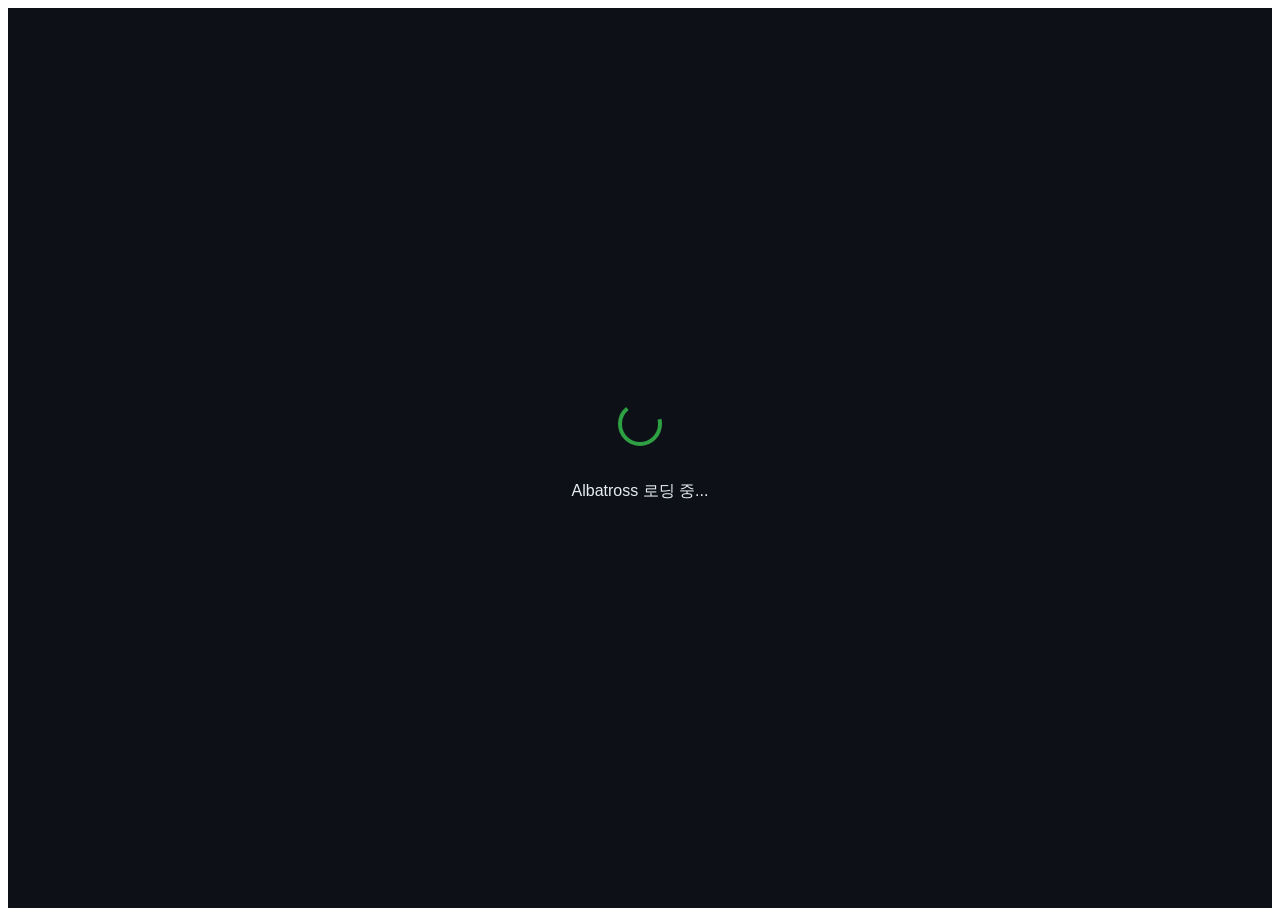
==== Albatross.Web/wwwroot/index.html @ 54dfacfa "Update Albatross.Web/wwwroot/index.html with latest changes" ====
<!doctype html>
<html lang="ko">
  <head>
    <meta charset="utf-8" />
    <meta name="viewport" content="width=device-width, initial-scale=1.0" />
    <meta name="description" content="Albatross - 최신 뉴스를 자동으로 수집하고 한눈에 확인하는 서비스" />
    <title>Albatross 뉴스</title>
    <base href="/" />
    <link href="css/app.css" rel="stylesheet" />
  </head>
  <body>
    <div id="app">
      <div style="display:flex;flex-direction:column;align-items:center;justify-content:center;height:100vh;background:#0d1117;color:#e6edf3;font-family:sans-serif;">
        <svg width="50" height="50" viewBox="0 0 50 50" style="margin-bottom:1rem;animation:spin 1s linear infinite;">
          <circle cx="25" cy="25" r="20" fill="none" stroke="#2ea043" stroke-width="4" stroke-dasharray="80 40"/>
        </svg>
        <style>@keyframes spin{to{transform:rotate(360deg)}}</style>
        <p>Albatross 로딩 중...</p>
      </div>
    </div>
    <script src="_framework/blazor.webassembly.js"></script>
  </body>
</html>
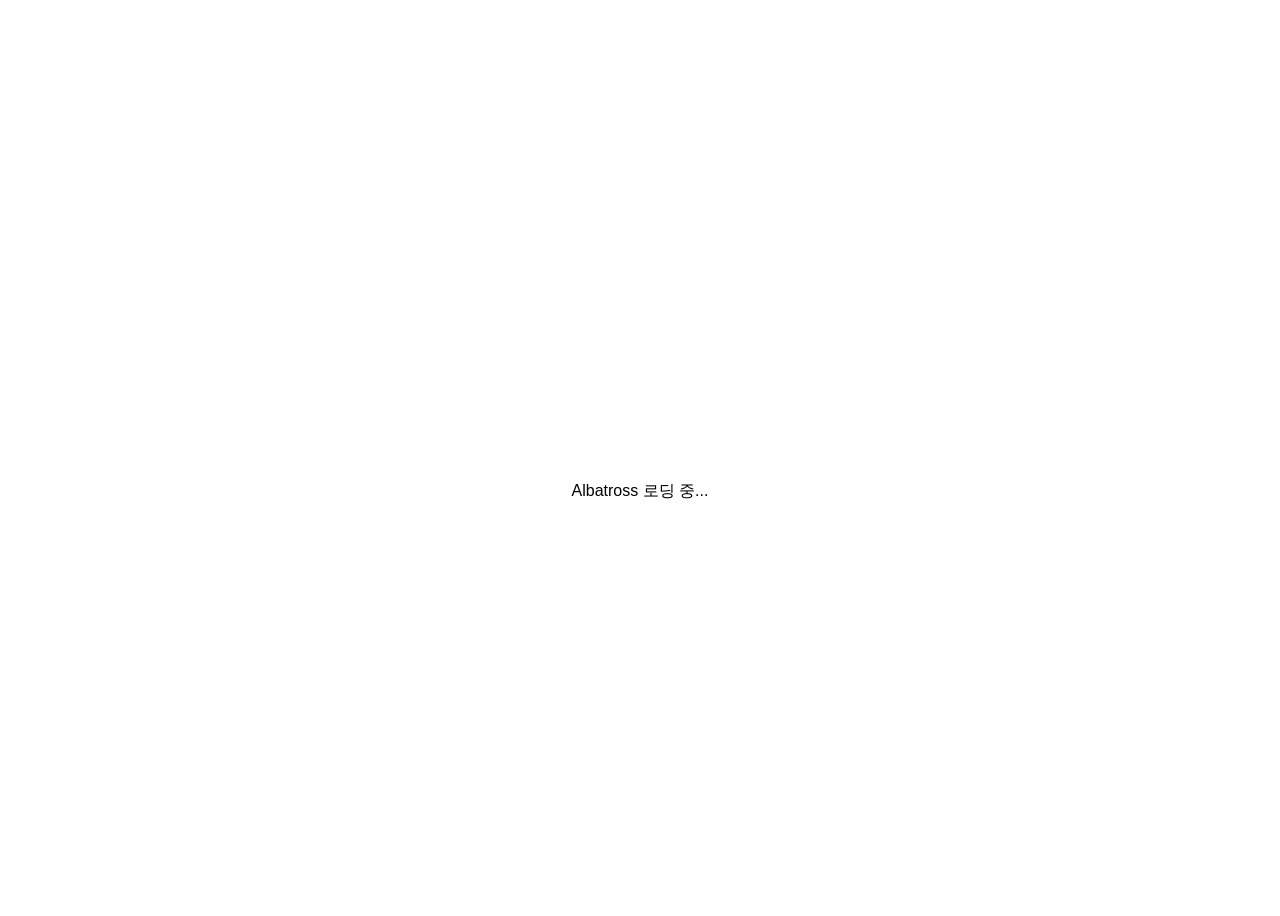
==== commit 47166e0b: "Add KBO pages, Naver collectors, and keyword extraction Web: - Add Players / Standings / GamesByDate" ====
--- a/Albatross.Web/wwwroot/index.html
+++ b/Albatross.Web/wwwroot/index.html
@@ -3,21 +3,39 @@
   <head>
     <meta charset="utf-8" />
     <meta name="viewport" content="width=device-width, initial-scale=1.0" />
-    <meta name="description" content="Albatross - 최신 뉴스를 자동으로 수집하고 한눈에 확인하는 서비스" />
-    <title>Albatross 뉴스</title>
+    <meta name="description" content="Albatross KBO - 한국 프로야구 경기결과, 선수 기록, 팀 순위를 한눈에" />
+    <meta http-equiv="Cache-Control" content="no-cache, no-store, must-revalidate" />
+    <meta http-equiv="Pragma" content="no-cache" />
+    <meta http-equiv="Expires" content="0" />
+    <title>Albatross KBO</title>
     <base href="/" />
-    <link href="css/app.css" rel="stylesheet" />
+    <script>
+        (function () {
+            var saved = localStorage.getItem('albatross-theme');
+            var theme = ['white', 'blue', 'yellow', 'green'].indexOf(saved) >= 0 ? saved : 'white';
+            document.documentElement.setAttribute('data-theme', theme);
+        })();
+    </script>
+    <link href="css/app.css?v=202607052" rel="stylesheet" />
   </head>
   <body>
     <div id="app">
-      <div style="display:flex;flex-direction:column;align-items:center;justify-content:center;height:100vh;background:#0d1117;color:#e6edf3;font-family:sans-serif;">
+      <div style="display:flex;flex-direction:column;align-items:center;justify-content:center;height:100vh;background:var(--bg-primary);color:var(--text-primary);font-family:sans-serif;">
         <svg width="50" height="50" viewBox="0 0 50 50" style="margin-bottom:1rem;animation:spin 1s linear infinite;">
-          <circle cx="25" cy="25" r="20" fill="none" stroke="#2ea043" stroke-width="4" stroke-dasharray="80 40"/>
+          <circle cx="25" cy="25" r="20" fill="none" stroke="var(--accent)" stroke-width="4" stroke-dasharray="80 40"/>
         </svg>
         <style>@keyframes spin{to{transform:rotate(360deg)}}</style>
         <p>Albatross 로딩 중...</p>
       </div>
     </div>
+    <script src="js/chart.umd.min.js"></script>
+    <script src="js/hammer.min.js"></script>
+    <script src="js/chartjs-plugin-zoom.min.js"></script>
+    <script src="js/charts.js"></script>
+    <script src="js/theme.js"></script>
     <script src="_framework/blazor.webassembly.js"></script>
+    <script>
+        console.log("[1단계] index.html - 브라우저가 최상위 뼈대 HTML을 읽었습니다. 곧 Blazor C# 엔진을 시동합니다.");
+    </script>
   </body>
 </html>
--- a/Albatross.Web/wwwroot/css/app.css
+++ b/Albatross.Web/wwwroot/css/app.css
@@ -0,0 +1,440 @@
+/* ===== Albatross Web - Switchable Light Themes (White / Blue / Yellow / Green) ===== */
+@import url('https://fonts.googleapis.com/css2?family=Inter:wght@300;400;500;600;700&display=swap');
+
+:root {
+  /* White (default) */
+  --bg-primary:   #ffffff;
+  --bg-card:      #f8fafc;
+  --bg-hover:     #eef2f6;
+  --accent:       #2563eb;
+  --accent-2:     #16a34a;
+  --accent-glow:  rgba(37, 99, 235, 0.12);
+  --text-primary: #0f172a;
+  --text-muted:   #64748b;
+  --border:       #e2e8f0;
+  --danger:       #dc2626;
+  --radius:       12px;
+
+  /* 경기 결과 색상(승/패/무) — 테마와 무관하게 항상 동일 */
+  --result-win:   #3b82f6;
+  --result-lose:  #4b5563;
+  --result-draw:  #ad8b62;
+}
+
+:root[data-theme="blue"] {
+  --bg-primary:   #eef4ff;
+  --bg-card:      #ffffff;
+  --bg-hover:     #dbe7ff;
+  --accent:       #1d4ed8;
+  --accent-2:     #d97706;
+  --accent-glow:  rgba(29, 78, 216, 0.14);
+  --text-primary: #0b1d3a;
+  --text-muted:   #5b6b8c;
+  --border:       #c7d7fb;
+}
+
+:root[data-theme="yellow"] {
+  --bg-primary:   #fffbea;
+  --bg-card:      #ffffff;
+  --bg-hover:     #fff3c4;
+  --accent:       #a16207;
+  --accent-2:     #2563eb;
+  --accent-glow:  rgba(161, 98, 7, 0.14);
+  --text-primary: #4a3b05;
+  --text-muted:   #8a7530;
+  --border:       #f5e6a3;
+}
+
+:root[data-theme="green"] {
+  --bg-primary:   #f0fdf4;
+  --bg-card:      #ffffff;
+  --bg-hover:     #dcfce7;
+  --accent:       #15803d;
+  --accent-2:     #2563eb;
+  --accent-glow:  rgba(21, 128, 61, 0.14);
+  --text-primary: #0d2818;
+  --text-muted:   #4d7a5f;
+  --border:       #bbead0;
+}
+
+*, *::before, *::after { box-sizing: border-box; margin: 0; padding: 0; }
+
+html, body {
+  min-height: 100vh;
+  background: var(--bg-primary);
+  color: var(--text-primary);
+  font-family: 'Inter', system-ui, sans-serif;
+  font-size: 15px;
+  line-height: 1.6;
+  transition: background 0.2s, color 0.2s;
+}
+
+#app { max-width: 1200px; margin: 0 auto; padding: 0 1.5rem 4rem; }
+
+/* ── Top Nav ── */
+.topnav {
+  display: flex;
+  align-items: center;
+  justify-content: space-between;
+  padding: 1.2rem 0;
+  border-bottom: 1px solid var(--border);
+  margin-bottom: 1.5rem;
+  flex-wrap: wrap;
+  gap: 0.8rem;
+}
+.topnav .brand { font-size: 1.2rem; font-weight: 700; color: var(--text-primary); }
+.topnav .nav-links { display: flex; gap: 0.4rem; align-items: center; }
+.topnav .nav-links a {
+  padding: 0.5rem 1rem;
+  border-radius: 20px;
+  color: var(--text-muted);
+  text-decoration: none;
+  font-size: 0.9rem;
+  font-weight: 500;
+  transition: all 0.2s;
+}
+.topnav .nav-links a:hover { background: var(--bg-hover); color: var(--text-primary); }
+.topnav .nav-links a.active { background: var(--accent-glow); color: var(--accent); font-weight: 700; }
+
+/* ── Theme switcher ── */
+.theme-switch { display: flex; gap: 0.4rem; align-items: center; margin-left: 0.6rem; padding-left: 0.6rem; border-left: 1px solid var(--border); }
+.theme-switch button {
+  width: 1.4rem; height: 1.4rem;
+  border-radius: 50%;
+  cursor: pointer;
+  padding: 0;
+  border: 2px solid var(--border);
+  transition: transform 0.15s, border-color 0.15s;
+}
+.theme-switch button:hover { transform: scale(1.12); }
+.theme-switch button.active { border-color: var(--text-primary); }
+.theme-switch button[data-swatch="white"]  { background: #ffffff; }
+.theme-switch button[data-swatch="blue"]   { background: #2563eb; }
+.theme-switch button[data-swatch="yellow"] { background: #eab308; }
+.theme-switch button[data-swatch="green"]  { background: #16a34a; }
+
+/* ── Cards / common panels ── */
+.panel {
+  background: var(--bg-card);
+  border: 1px solid var(--border);
+  border-radius: var(--radius);
+  padding: 1.4rem;
+}
+
+/* ── Date nav (오늘의 경기) ── */
+.date-nav {
+  display: flex;
+  align-items: center;
+  justify-content: center;
+  gap: 1.2rem;
+  margin-bottom: 1.5rem;
+}
+.date-nav button {
+  background: var(--bg-card);
+  border: 1px solid var(--border);
+  color: var(--text-primary);
+  border-radius: 50%;
+  width: 2.2rem; height: 2.2rem;
+  cursor: pointer;
+  font-size: 1rem;
+}
+.date-nav button:hover { background: var(--bg-hover); }
+.date-nav .current-date { font-size: 1.15rem; font-weight: 700; min-width: 9rem; text-align: center; }
+
+/* ── Schedule calendar (대시보드) ── */
+.cal-nav {
+  display: flex;
+  align-items: center;
+  justify-content: center;
+  gap: 1.2rem;
+  margin: 0.5rem 0 1.2rem;
+}
+.cal-nav button {
+  background: var(--bg-card);
+  border: 1px solid var(--border);
+  color: var(--text-primary);
+  border-radius: 50%;
+  width: 2.2rem; height: 2.2rem;
+  cursor: pointer;
+  font-size: 1rem;
+}
+.cal-nav button:hover { background: var(--bg-hover); }
+.cal-nav .cal-month-label { font-size: 1.15rem; font-weight: 700; min-width: 8rem; text-align: center; }
+
+.calendar-scroll { overflow-x: auto; }
+.calendar { min-width: 900px; }
+
+.calendar-weekdays, .calendar-row {
+  display: grid;
+  grid-template-columns: repeat(7, 1fr);
+  gap: 6px;
+}
+.calendar-weekdays { margin-bottom: 6px; }
+.calendar-weekday {
+  text-align: center;
+  font-size: 0.78rem;
+  font-weight: 700;
+  color: var(--text-muted);
+  padding-bottom: 0.3rem;
+}
+.calendar-row { margin-bottom: 6px; }
+
+.calendar-cell {
+  background: var(--bg-card);
+  border: 1px solid var(--border);
+  border-radius: var(--radius);
+  min-height: 132px;
+  padding: 0.5rem 0.5rem;
+  display: flex;
+  flex-direction: column;
+  gap: 3px;
+  overflow: hidden;
+  text-decoration: none;
+  color: inherit;
+  cursor: pointer;
+  transition: border-color 0.15s, transform 0.15s;
+}
+.calendar-cell:hover { border-color: var(--accent); transform: translateY(-1px); }
+.calendar-cell--empty { background: transparent; border-color: transparent; cursor: default; }
+.calendar-cell--empty:hover { border-color: transparent; transform: none; }
+.calendar-cell--today { border-color: var(--accent); box-shadow: 0 0 0 1px var(--accent) inset; }
+.calendar-daynum { font-size: 0.85rem; font-weight: 700; color: var(--text-muted); margin-bottom: 2px; }
+.calendar-cell--today .calendar-daynum { color: var(--accent); }
+
+.calendar-weekdays .calendar-weekday:first-child,
+.calendar-row .calendar-cell:first-child .calendar-daynum { color: #dc2626; }
+.calendar-weekdays .calendar-weekday:last-child,
+.calendar-row .calendar-cell:last-child .calendar-daynum { color: var(--accent-2); }
+
+.cal-game {
+  display: flex;
+  align-items: center;
+  justify-content: space-between;
+  gap: 4px;
+  font-size: 0.7rem;
+  line-height: 1.35;
+  white-space: nowrap;
+}
+.cal-game .cal-score { font-variant-numeric: tabular-nums; color: var(--text-muted); font-weight: 600; }
+.cal-game .cal-team-win { color: var(--result-win); font-weight: 700; }
+.cal-game .cal-team-lose { color: var(--result-lose); }
+.cal-game .cal-team-draw { color: var(--result-draw); font-weight: 700; }
+
+/* ── Issue card (박스스코어 기반 데이터 이슈) ── */
+.issue-card {
+  background: var(--bg-card);
+  border: 1px solid var(--border);
+  border-left: 3px solid var(--accent-2);
+  border-radius: var(--radius);
+  padding: 1.2rem 1.4rem;
+  margin-bottom: 1.5rem;
+}
+.issue-card .label {
+  font-size: 0.75rem; font-weight: 700; letter-spacing: 0.05em;
+  text-transform: uppercase; color: var(--accent-2); display: block; margin-bottom: 0.6rem;
+}
+.issue-list { list-style: none; display: flex; flex-direction: column; gap: 0.5rem; }
+.issue-list li {
+  font-weight: 600;
+  font-size: 0.95rem;
+  padding-left: 0.9rem;
+  position: relative;
+}
+.issue-list li::before {
+  content: "";
+  position: absolute;
+  left: 0; top: 0.5em;
+  width: 5px; height: 5px;
+  border-radius: 50%;
+  background: var(--accent-2);
+}
+
+/* ── Highlight box ── */
+.highlight-box {
+  background: var(--bg-card);
+  border: 1px solid var(--border);
+  border-left: 3px solid var(--accent);
+  border-radius: var(--radius);
+  padding: 1.2rem 1.4rem;
+  margin-bottom: 1.5rem;
+  line-height: 1.8;
+}
+.highlight-box .label {
+  font-size: 0.75rem; font-weight: 700; letter-spacing: 0.05em;
+  text-transform: uppercase; color: var(--accent); display: block; margin-bottom: 0.5rem;
+}
+
+/* ── Game cards ── */
+.game-grid { display: grid; grid-template-columns: repeat(auto-fill, minmax(260px, 1fr)); gap: 1rem; margin-bottom: 1.5rem; }
+.game-card {
+  background: var(--bg-card);
+  border: 1px solid var(--border);
+  border-radius: var(--radius);
+  padding: 1rem 1.2rem;
+  display: flex; flex-direction: column; gap: 0.5rem;
+}
+.game-card .time { font-size: 0.78rem; color: var(--text-muted); }
+.game-card .matchup { display: flex; align-items: center; justify-content: space-between; font-size: 1.05rem; font-weight: 600; }
+.game-card .team { flex: 1; }
+.game-card .score { font-variant-numeric: tabular-nums; padding: 0 0.6rem; }
+.game-card .winner { color: var(--accent); }
+
+/* ── Chart canvas wrapper ── */
+.chart-wrap { position: relative; height: 360px; margin-bottom: 1.5rem; }
+.chart-wrap--tall { height: 460px; }
+.chart-note { font-size: 0.8rem; color: var(--text-muted); margin: -1rem 0 1.2rem; }
+
+/* ── Simple data table ── */
+.data-table { width: 100%; border-collapse: collapse; font-size: 0.9rem; }
+.data-table th, .data-table td { padding: 0.55rem 0.8rem; border-bottom: 1px solid var(--border); text-align: left; }
+.data-table th { color: var(--text-muted); font-size: 0.75rem; text-transform: uppercase; letter-spacing: 0.04em; }
+.data-table tr:hover td { background: var(--bg-hover); }
+.data-table td.num { text-align: right; font-variant-numeric: tabular-nums; }
+.data-table th.col-active, .data-table td.col-active { background: var(--accent-glow); color: var(--accent); font-weight: 700; }
+
+/* ── Tabs (타자/투수) ── */
+.tab-row { display: flex; flex-wrap: wrap; gap: 0.5rem; margin-bottom: 1rem; }
+.tab-row button {
+  padding: 0.45rem 1.1rem; border-radius: 8px; border: 1px solid var(--border);
+  background: transparent; color: var(--text-muted); cursor: pointer; font-size: 0.88rem;
+}
+.tab-row button.active { background: var(--accent-glow); border-color: var(--accent); color: var(--accent); font-weight: 700; }
+
+.tab-row--sub { margin-top: -0.4rem; }
+.tab-row--sub button { padding: 0.3rem 0.85rem; font-size: 0.8rem; border-radius: 20px; }
+
+/* ── Trend chart date range picker ── */
+.range-picker { display: flex; align-items: center; flex-wrap: wrap; gap: 0.9rem; margin: 0.6rem 0 1rem; }
+.range-picker label {
+  display: flex; align-items: center; gap: 0.45rem;
+  font-size: 0.8rem; color: var(--text-muted);
+}
+.range-picker input[type="date"] {
+  padding: 0.3rem 0.5rem; border-radius: 6px; border: 1px solid var(--border);
+  background: var(--bg-card); color: var(--text-primary); font-size: 0.85rem;
+}
+.range-reset {
+  padding: 0.3rem 0.85rem; font-size: 0.8rem; border-radius: 20px;
+  border: 1px solid var(--border); background: transparent; color: var(--text-muted); cursor: pointer;
+}
+.range-reset:hover { background: var(--bg-hover); }
+
+/* ── Hero ── */
+.hero {
+  text-align: center;
+  padding: 3.5rem 0 2rem;
+  border-bottom: 1px solid var(--border);
+  margin-bottom: 2rem;
+}
+.hero h1 {
+  font-size: 2.8rem;
+  font-weight: 700;
+  background: linear-gradient(135deg, var(--accent-2), var(--accent));
+  -webkit-background-clip: text;
+  -webkit-text-fill-color: transparent;
+  background-clip: text;
+}
+.hero .subtitle { color: var(--text-muted); margin-top: 0.4rem; font-size: 1rem; }
+
+/* ── Loading ── */
+.loading { display: flex; flex-direction: column; align-items: center; gap: 1rem; padding: 4rem; }
+.spinner {
+  width: 40px; height: 40px;
+  border: 3px solid var(--border);
+  border-top-color: var(--accent);
+  border-radius: 50%;
+  animation: spin 0.8s linear infinite;
+}
+@keyframes spin { to { transform: rotate(360deg); } }
+
+/* ── Error / Empty ── */
+.error-box, .empty {
+  text-align: center;
+  padding: 2rem;
+  background: var(--bg-card);
+  border: 1px solid var(--border);
+  border-radius: var(--radius);
+  color: var(--text-muted);
+  margin-top: 2rem;
+}
+.error-box { border-color: var(--danger); color: var(--danger); }
+
+/* ── Source Filter ── */
+.source-filter {
+  display: flex;
+  gap: 0.5rem;
+  flex-wrap: wrap;
+  margin-bottom: 1.5rem;
+}
+.source-filter button {
+  padding: 0.35rem 0.9rem;
+  border-radius: 20px;
+  border: 1px solid var(--border);
+  background: transparent;
+  color: var(--text-muted);
+  font-size: 0.82rem;
+  cursor: pointer;
+  transition: all 0.2s;
+}
+.source-filter button:hover { background: var(--bg-hover); color: var(--text-primary); }
+.source-filter button.active {
+  background: var(--accent-glow);
+  border-color: var(--accent);
+  color: var(--accent);
+  font-weight: 600;
+}
+
+/* ── News Grid ── */
+.news-grid {
+  display: grid;
+  grid-template-columns: repeat(auto-fill, minmax(320px, 1fr));
+  gap: 1rem;
+}
+
+.news-card {
+  display: flex;
+  flex-direction: column;
+  gap: 0.6rem;
+  padding: 1.2rem 1.4rem;
+  background: var(--bg-card);
+  border: 1px solid var(--border);
+  border-radius: var(--radius);
+  text-decoration: none;
+  color: inherit;
+  transition: border-color 0.2s, transform 0.2s, box-shadow 0.2s;
+}
+.news-card:hover {
+  border-color: var(--accent);
+  transform: translateY(-2px);
+  box-shadow: 0 8px 24px rgba(15, 23, 42, 0.1);
+}
+
+.source-badge {
+  font-size: 0.72rem;
+  font-weight: 600;
+  letter-spacing: 0.05em;
+  text-transform: uppercase;
+  color: var(--accent);
+}
+
+.news-card h2 {
+  font-size: 0.97rem;
+  font-weight: 600;
+  line-height: 1.4;
+  color: var(--text-primary);
+}
+
+.news-card .summary {
+  font-size: 0.85rem;
+  color: var(--text-muted);
+  display: -webkit-box;
+  -webkit-line-clamp: 3;
+  -webkit-box-orient: vertical;
+  overflow: hidden;
+}
+
+.news-card .time {
+  font-size: 0.78rem;
+  color: var(--text-muted);
+  margin-top: auto;
+}
